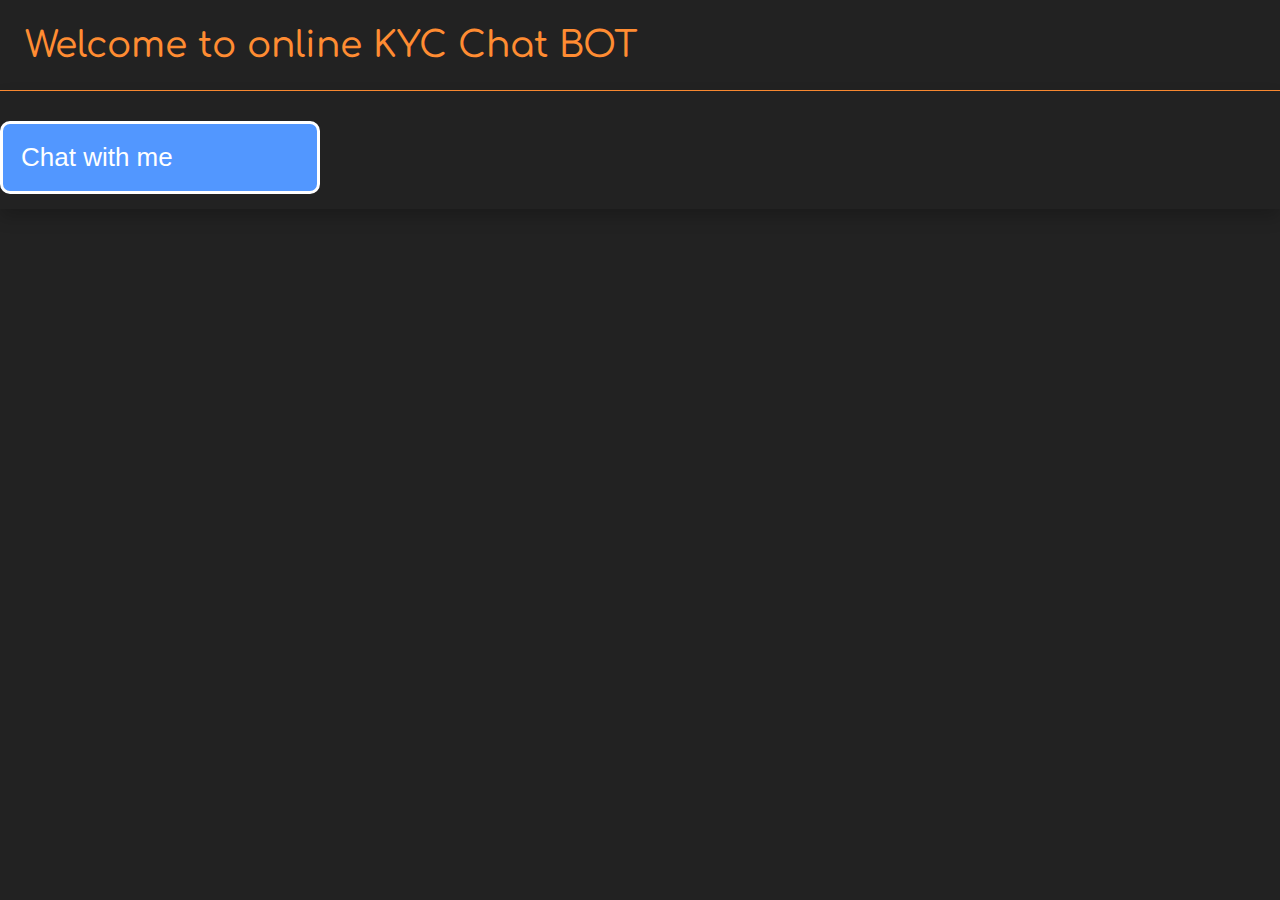
==== index.html @ f7e19867 "Add files via upload" ====
<!DOCTYPE html>
<html lang="en">

<head>
    <meta charset="UTF-8">
    <meta http-equiv="X-UA-Compatible" content="IE=edge">
    <meta name="viewport" content="width=device-width, initial-scale=1.0">
    <title>Chat Bot</title>
    <link rel="stylesheet" href="chat.css">
    <link rel="stylesheet" href="https://cdnjs.cloudflare.com/ajax/libs/font-awesome/4.7.0/css/font-awesome.min.css">
    <link href="https://fonts.googleapis.com/css2?family=Comfortaa:wght@400;500&display=swap" rel="stylesheet">
</head>

<body>
    <!-- Headline -->
    <div class="headline">Welcome to online KYC Chat BOT</div>
    <!-- CHAT BAR BLOCK -->
    <div class="chat-bar-collapsible">
        <button id="chat-button" type="button" class="collapsible" onClick="document.getElementById('headline').scrollIntoView()">Chat with me 
                  </button>

        <div class="content">
            <div class="full-chat-block">
             
                <div class="outer-container">
                    <div class="chat-container">
                       
                        <div id="chatbox">
                            <h5 id="chat-timestamp"></h5>
                            <p id="botStarterMessage" class="botText"><span>Loading...</span></p>
                        </div>

                       
                        <div class="chat-bar-input-block">
                            <div id="userInput">
                                <input id="textInput" class="input-box" type="text" name="msg"
                                    placeholder="Tap 'Enter' to send a message">
                                <p></p>
                            </div>

                            <div class="chat-bar-icons">
                                <i id="chat-icon" style="color: #333;" class="fa fa-fw fa-send"
                                    onclick="sendButton()"></i>
                            </div>
                        </div>

                        <div id="chat-bar-bottom">
                            <p></p>
                        </div>

                    </div>
                </div>

            </div>
        </div>

    </div>
    <div id="down"></div>

</body>
<script src="https://ajax.googleapis.com/ajax/libs/jquery/3.4.1/jquery.min.js"></script>
<script src="chat.js"></script>

</html>
---- chat.css ----
html {
    scroll-behavior: smooth;
    font-family: Helvetica, sans-serif, Arial;
}

body {
    margin: 0 auto;
    background-color: #222;
}

/*HEADLINE*/
.headline{
    font-size: 36px;
    color: #FF8C32;
    font-weight: 500;
    align-items: center;
    font-family: 'Comfortaa', cursive;
    padding: 25px;
    border-bottom-width: 1.5px;
    border-bottom-style: solid;
    /* text-decoration: 1.5px underline  #FF3028; */

}


.chat-bar-collapsible {
    /* position: fixed; */
    bottom: 0;
    right: 50px;
    box-shadow: 0 8px 16px 0 rgba(0, 0, 0, 0.2);
}

.collapsible {
    background-color: rgb(82, 151, 255);
    color: white;
    cursor: pointer;
    padding: 18px;
    width: 25%;
    height:15%;
    text-align: left;
    outline: none;
    font-size: 26px;
    border-radius: 10px 10px 10px 10px;
    border: 3px solid white;
    border-bottom: 3px solid white;
    margin-top: 30px;
    transition: 0.2s;
}
.collapsible:hover{
    background-color: #000;
    border-color: #FF8C32;
    color: #FF8C32;
    -webkit-box-shadow: 0 0 5px 2px #FF8C32;
    -moz-box-shadow: 0 0 5px 2px #FF8C32;
    box-shadow: 0 0 5px 2px #FF8C32;
    transform: translateY(-9px);
}

.content {
    max-height: 0;
    width:81%;
    margin: 15px;
    overflow: hidden;
    transition: max-height 0.2s ease-out;
    background-color: #f1f1f1;
    border-radius: 16px;
}

.full-chat-block {
    width: 100%px;
    background: white;
    text-align: center;
    overflow: auto;
    scrollbar-width: none;
    height: max-content;
    transition: max-height 0.2s ease-out;
}

.outer-container {
    min-height: 500px;
    bottom: 0%;
    position: relative;
}

.chat-container {
    max-height: 500px;
    width: 100%;
    position: absolute;
    bottom: 0;
    left: 0;
    scroll-behavior: smooth;
    hyphens: auto;
}

.chat-container::-webkit-scrollbar {
    display: none;
}

.chat-bar-input-block {
    display: flex;
    float: left;
    box-sizing: border-box;
    justify-content: space-between;
    width: 100%;
    align-items: center;
    background-color: rgb(235, 235, 235);
    border-radius: 10px 10px 0px 0px;
    padding: 10px 0px 10px 10px;
}

.chat-bar-icons {
    display: flex;
    justify-content: space-evenly;
    box-sizing: border-box;
    width: 25%;
    float: right;
    font-size: 20px;
}

#chat-icon:hover {
    opacity: .7;
}

/* Chat bubbles */

#userInput {
    width: 75%;
}

.input-box {
    float: left;
    border: none;
    box-sizing: border-box;
    width: 100%;
    border-radius: 10px;
    padding: 10px;
    font-size: 16px;
    color: #000;
    background-color: white;
    outline: none;
    cursor: pointer;
}
.input-box:hover{
    -webkit-box-shadow: 0 0 5px 2px rgb(39, 176, 245);
    -moz-box-shadow: 0 0 5px 2px rgb(39, 176, 245);
    box-shadow: 0 0 5px 2px rgb(39, 176, 245);
}

.userText {
    color: white;
    font-family: Helvetica;
    font-size: 16px;
    font-weight: normal;
    text-align: right;
    clear: both;
}

.userText span {
    line-height: 1.5em;
    display: inline-block;
    background: #5ca6fa;
    padding: 10px;
    border-radius: 8px;
    border-bottom-right-radius: 0px;
    max-width: 80%;
    margin-right: 10px;
    animation: floatup .5s forwards
}

.botText {
    color: #000;
    font-family: Helvetica;
    font-weight: normal;
    font-size: 16px;
    text-align: left;
}

.botText span {
    line-height: 1.5em;
    display: inline-block;
    background: #e0e0e0;
    padding: 10px;
    border-radius: 8px;
    border-bottom-left-radius: 0px;
    max-width: 80%;
    margin-left: 10px;
    animation: floatup .5s forwards
}
#chat-icon{
    cursor: pointer;
    width:25px;
    height: 25px;
}


@keyframes floatup {
    from {
        transform: translateY(14px);
        opacity: .0;
    }
    to {
        transform: translateY(0px);
        opacity: 1;
    }
}

@media screen and (max-width:600px) {
    .full-chat-block {
        width: 100%;
        border-radius: 0px;
    }
    .chat-bar-collapsible {
        position: fixed;
        bottom: 0;
        right: 0;
        width: 100%;
    }
    .collapsible {
        width: 100%;
        border: 0px;
        border-top: 3px solid white;
        border-radius: 0px;
    }
}
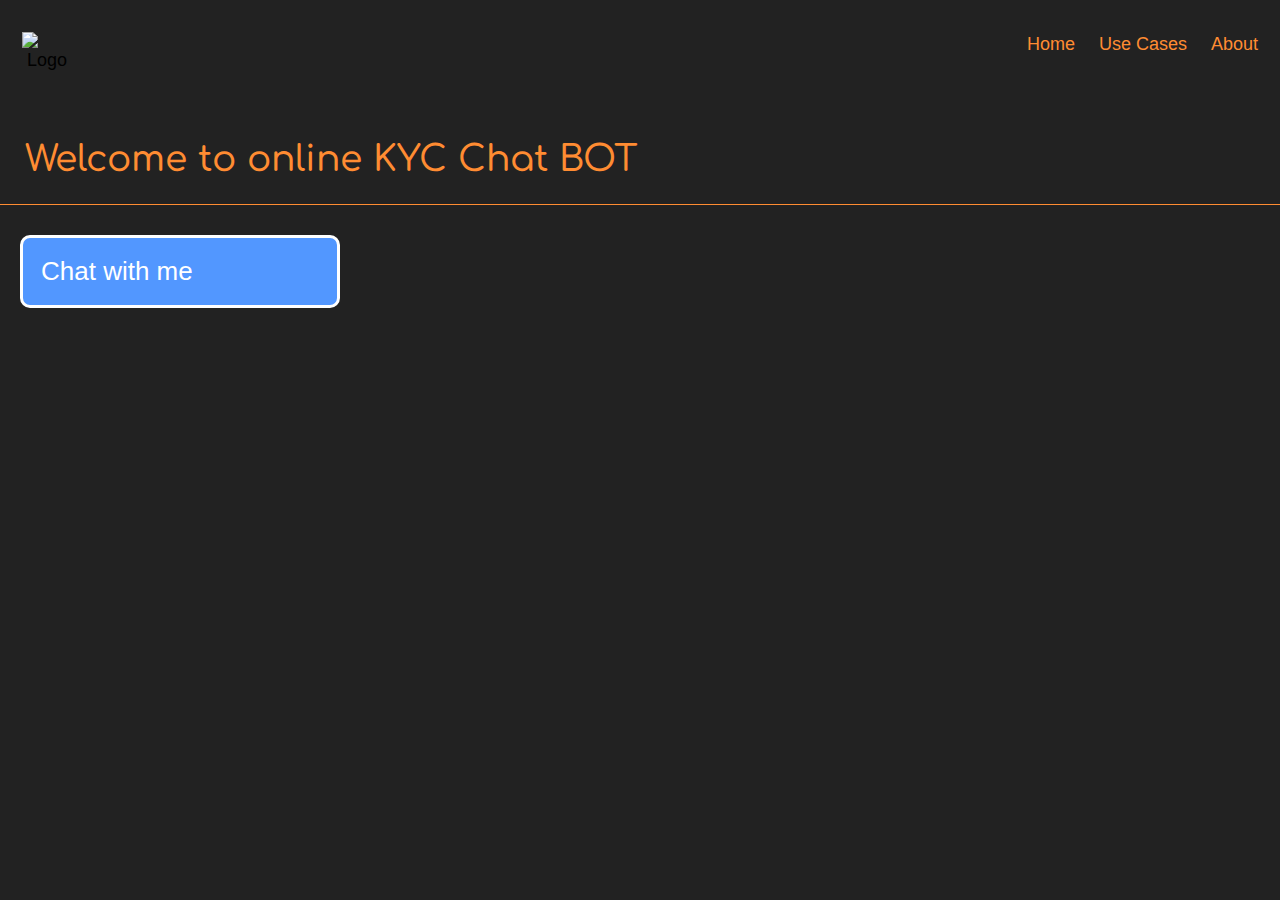
==== commit 90bb7ea6: "Updates" ====
--- a/index.html
+++ b/index.html
@@ -13,7 +13,21 @@
 
 <body>
     <!-- Headline -->
+    <div class="header">
+        <img src="https://cdn3.iconfinder.com/data/icons/chat-bot-emoji-blue-filled-color/300/14134081Untitled-3-4096.png" alt="Logo" class="imgg">
+        <!-- <a href="#default" class="logo">CompanyLogo</a> -->
+        <div class="roww">
+          <a href="/Online-KYC-Chatbot/index.html">Home</a>
+          <a href="/Online-KYC-Chatbot/usecase.html">Use Cases</a>
+          <a href="/Online-KYC-Chatbot/about.html">About</a>
+        </div>
+      </div>
     <div class="headline">Welcome to online KYC Chat BOT</div>
+
+    <!-- <div> ThiS is a projct </div> -->
+
+
+    
     <!-- CHAT BAR BLOCK -->
     <div class="chat-bar-collapsible">
         <button id="chat-button" type="button" class="collapsible" onClick="document.getElementById('headline').scrollIntoView()">Chat with me 
--- a/chat.css
+++ b/chat.css
@@ -7,6 +7,137 @@
     margin: 0 auto;
     background-color: #222;
 }
+
+.imgg{
+    height: 50px;
+    width: 50px;
+    float: left;
+
+    text-align: center;
+    padding: 12px;
+    text-decoration: none;
+    font-size: 18px; 
+    line-height: 25px;
+    border-radius: 4px;
+}
+.header {
+    overflow: hidden;
+    background-color: #222;
+    padding: 20px 10px;
+  }
+
+  .roww{
+    display: flex; 
+    justify-content: right;  
+    align-items: center;
+  }
+  
+  .header a {
+    float: left;
+    align-items: center;
+    
+    color: #FF8C32;
+    text-align: center;
+    padding: 12px;
+    text-decoration: none;
+    font-size: 18px; 
+    line-height: 25px;
+    border-radius: 4px;
+  }
+  
+  .header a.logo {
+    font-size: 25px;
+    font-weight: bold;
+  }
+  
+  .header a:hover {
+    background-color: #ddd;
+    color: black;
+  }
+  
+  .header a.active {
+    background-color: #abccff;
+    color: white;
+  }
+  
+  /* .header-right {
+    float: right;
+    display: flex; 
+    justify-content: center;  
+    align-items: center;
+  }*/
+
+  .textt{
+   
+    padding-left: 2%;
+    padding-right: 2%;
+    color: #bce0f7;
+    padding-top: 5%;
+    font-size: 22px;
+    
+  }
+  .textt1{
+   
+    padding-left: 2%;
+    padding-right: 2%;
+    color: #dcecc6;
+    padding-top: 5%;
+    font-size: 22px;
+    
+  }
+
+  .texttt{
+   
+    padding-left: 2%;
+    padding-right: 2%;
+    color: #bce0f7;
+    padding-top: 3%;
+    font-size: 22px;
+    
+  }
+
+  .text_1{
+   
+    padding-left: 2%;
+    padding-right: 2%;
+    color: #dcecc6;
+    padding-top: 3%;
+    font-size: 22px;
+    
+  }
+
+  .textttt{
+   
+    padding-left: 2%;
+    padding-right: 2%;
+    color: #bce0f7;
+    padding-top: 3%;
+    padding-bottom: 5%;
+    font-size: 22px;
+    
+  }
+  .text88{
+   
+    padding-left: 2%;
+    padding-right: 2%;
+    color: #dcecc6;
+    padding-top: 3%;
+    padding-bottom: 5%;
+    font-size: 22px;
+  }
+
+  
+  @media screen and (max-width: 500px) {
+    .header a {
+      float: none;
+      display: block;
+      text-align: left;
+    }
+    
+    .header-right {
+      float: none;
+    }
+  }
 
 /*HEADLINE*/
 .headline{
@@ -27,12 +158,13 @@
     /* position: fixed; */
     bottom: 0;
     right: 50px;
-    box-shadow: 0 8px 16px 0 rgba(0, 0, 0, 0.2);
+    /* box-shadow: 0 8px 16px 0 rgba(0, 0, 0, 0.2); */
 }
 
 .collapsible {
     background-color: rgb(82, 151, 255);
     color: white;
+    margin: 20px;
     cursor: pointer;
     padding: 18px;
     width: 25%;
